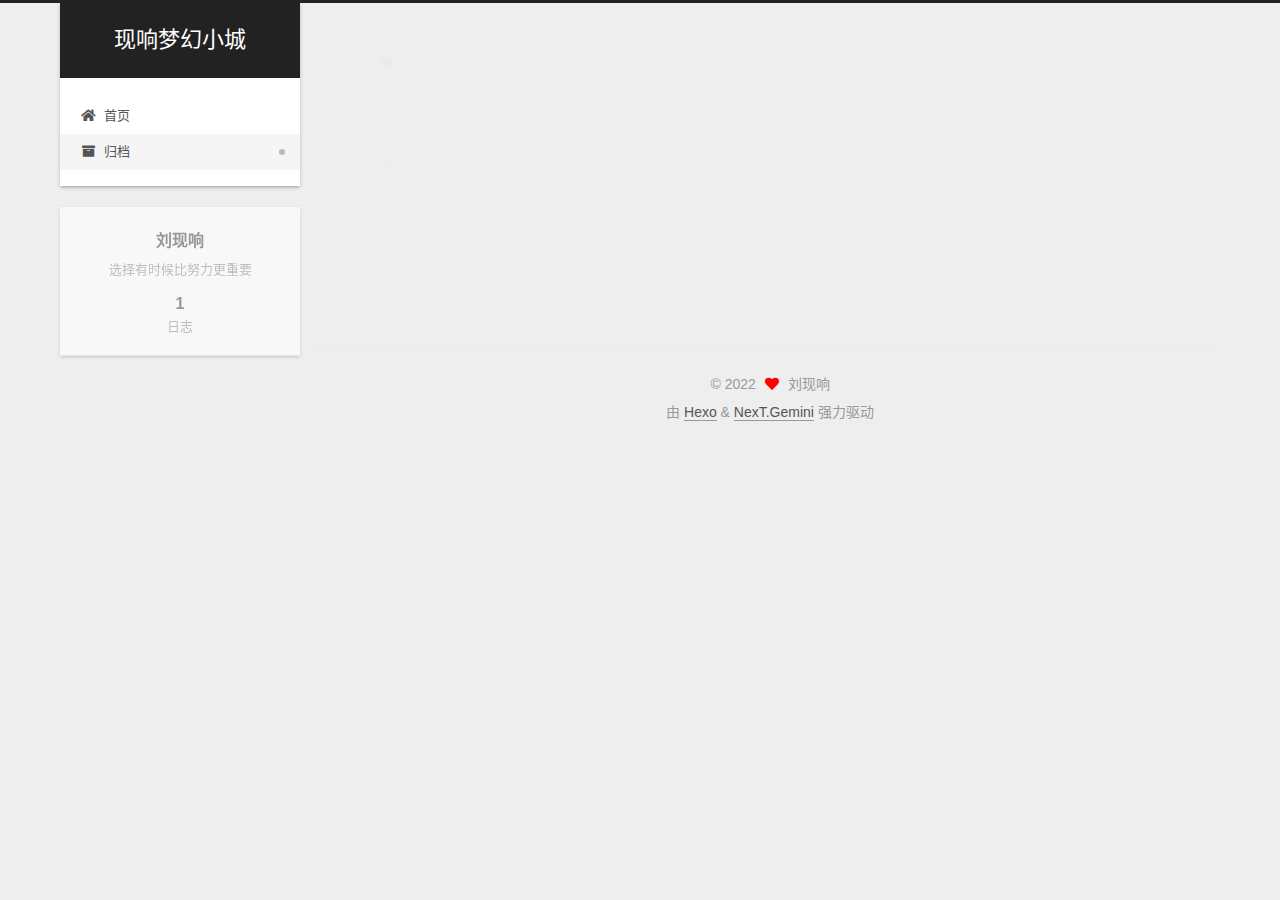
==== archives/index.html @ d7d0b1b8 "Site updated: 2022-08-20 07:17:10" ====
<!DOCTYPE html>
<html lang="zh-CN">
<head>
  <meta charset="UTF-8">
<meta name="viewport" content="width=device-width, initial-scale=1, maximum-scale=2">
<meta name="theme-color" content="#222">
<meta name="generator" content="Hexo 5.4.2">
  <link rel="apple-touch-icon" sizes="180x180" href="/images/apple-touch-icon-next.png">
  <link rel="icon" type="image/png" sizes="32x32" href="/images/favicon-32x32-next.png">
  <link rel="icon" type="image/png" sizes="16x16" href="/images/favicon-16x16-next.png">
  <link rel="mask-icon" href="/images/logo.svg" color="#222">

<link rel="stylesheet" href="/css/main.css">


<link rel="stylesheet" href="/lib/font-awesome/css/all.min.css">

<script id="hexo-configurations">
    var NexT = window.NexT || {};
    var CONFIG = {"hostname":"example.com","root":"/","scheme":"Gemini","version":"7.8.0","exturl":false,"sidebar":{"position":"left","display":"post","padding":18,"offset":12,"onmobile":false},"copycode":{"enable":false,"show_result":false,"style":null},"back2top":{"enable":true,"sidebar":false,"scrollpercent":false},"bookmark":{"enable":false,"color":"#222","save":"auto"},"fancybox":false,"mediumzoom":false,"lazyload":false,"pangu":false,"comments":{"style":"tabs","active":null,"storage":true,"lazyload":false,"nav":null},"algolia":{"hits":{"per_page":10},"labels":{"input_placeholder":"Search for Posts","hits_empty":"We didn't find any results for the search: ${query}","hits_stats":"${hits} results found in ${time} ms"}},"localsearch":{"enable":false,"trigger":"auto","top_n_per_article":1,"unescape":false,"preload":false},"motion":{"enable":true,"async":false,"transition":{"post_block":"fadeIn","post_header":"slideDownIn","post_body":"slideDownIn","coll_header":"slideLeftIn","sidebar":"slideUpIn"}}};
  </script>

  <meta name="description" content="选择有时候比努力更重要">
<meta property="og:type" content="website">
<meta property="og:title" content="现响梦幻小城">
<meta property="og:url" content="http://example.com/archives/index.html">
<meta property="og:site_name" content="现响梦幻小城">
<meta property="og:description" content="选择有时候比努力更重要">
<meta property="og:locale" content="zh_CN">
<meta property="article:author" content="刘现响">
<meta name="twitter:card" content="summary">

<link rel="canonical" href="http://example.com/archives/">


<script id="page-configurations">
  // https://hexo.io/docs/variables.html
  CONFIG.page = {
    sidebar: "",
    isHome : false,
    isPost : false,
    lang   : 'zh-CN'
  };
</script>

  <title>归档 | 现响梦幻小城</title>
  






  <noscript>
  <style>
  .use-motion .brand,
  .use-motion .menu-item,
  .sidebar-inner,
  .use-motion .post-block,
  .use-motion .pagination,
  .use-motion .comments,
  .use-motion .post-header,
  .use-motion .post-body,
  .use-motion .collection-header { opacity: initial; }

  .use-motion .site-title,
  .use-motion .site-subtitle {
    opacity: initial;
    top: initial;
  }

  .use-motion .logo-line-before i { left: initial; }
  .use-motion .logo-line-after i { right: initial; }
  </style>
</noscript>

</head>

<body itemscope itemtype="http://schema.org/WebPage">
  <div class="container use-motion">
    <div class="headband"></div>

    <header class="header" itemscope itemtype="http://schema.org/WPHeader">
      <div class="header-inner"><div class="site-brand-container">
  <div class="site-nav-toggle">
    <div class="toggle" aria-label="切换导航栏">
      <span class="toggle-line toggle-line-first"></span>
      <span class="toggle-line toggle-line-middle"></span>
      <span class="toggle-line toggle-line-last"></span>
    </div>
  </div>

  <div class="site-meta">

    <a href="/" class="brand" rel="start">
      <span class="logo-line-before"><i></i></span>
      <h1 class="site-title">现响梦幻小城</h1>
      <span class="logo-line-after"><i></i></span>
    </a>
  </div>

  <div class="site-nav-right">
    <div class="toggle popup-trigger">
    </div>
  </div>
</div>




<nav class="site-nav">
  <ul id="menu" class="main-menu menu">
        <li class="menu-item menu-item-home">

    <a href="/" rel="section"><i class="fa fa-home fa-fw"></i>首页</a>

  </li>
        <li class="menu-item menu-item-archives">

    <a href="/archives/" rel="section"><i class="fa fa-archive fa-fw"></i>归档</a>

  </li>
  </ul>
</nav>




</div>
    </header>

    
  <div class="back-to-top">
    <i class="fa fa-arrow-up"></i>
    <span>0%</span>
  </div>


    <main class="main">
      <div class="main-inner">
        <div class="content-wrap">
          

          <div class="content archive">
            

  
  
  
  <div class="post-block">
    <div class="posts-collapse">
      <div class="collection-title">
        <span class="collection-header">嗯..! 目前共计 1 篇日志。 继续努力。</span>
      </div>

      
    <div class="collection-year">
      <span class="collection-header">2022</span>
    </div>

  <article itemscope itemtype="http://schema.org/Article">
    <header class="post-header">

      <div class="post-meta">
        <time itemprop="dateCreated"
              datetime="2022-08-20T00:24:39+08:00"
              content="2022-08-20">
          08-20
        </time>
      </div>

      <div class="post-title">
          <a class="post-title-link" href="/2022/08/19/hello-world/" itemprop="url">
            <span itemprop="name">Hello World</span>
          </a>
      </div>

    </header>
  </article>


    </div>
  </div>
  
  
  

  



          </div>
          

<script>
  window.addEventListener('tabs:register', () => {
    let { activeClass } = CONFIG.comments;
    if (CONFIG.comments.storage) {
      activeClass = localStorage.getItem('comments_active') || activeClass;
    }
    if (activeClass) {
      let activeTab = document.querySelector(`a[href="#comment-${activeClass}"]`);
      if (activeTab) {
        activeTab.click();
      }
    }
  });
  if (CONFIG.comments.storage) {
    window.addEventListener('tabs:click', event => {
      if (!event.target.matches('.tabs-comment .tab-content .tab-pane')) return;
      let commentClass = event.target.classList[1];
      localStorage.setItem('comments_active', commentClass);
    });
  }
</script>

        </div>
          
  
  <div class="toggle sidebar-toggle">
    <span class="toggle-line toggle-line-first"></span>
    <span class="toggle-line toggle-line-middle"></span>
    <span class="toggle-line toggle-line-last"></span>
  </div>

  <aside class="sidebar">
    <div class="sidebar-inner">

      <ul class="sidebar-nav motion-element">
        <li class="sidebar-nav-toc">
          文章目录
        </li>
        <li class="sidebar-nav-overview">
          站点概览
        </li>
      </ul>

      <!--noindex-->
      <div class="post-toc-wrap sidebar-panel">
      </div>
      <!--/noindex-->

      <div class="site-overview-wrap sidebar-panel">
        <div class="site-author motion-element" itemprop="author" itemscope itemtype="http://schema.org/Person">
  <p class="site-author-name" itemprop="name">刘现响</p>
  <div class="site-description" itemprop="description">选择有时候比努力更重要</div>
</div>
<div class="site-state-wrap motion-element">
  <nav class="site-state">
      <div class="site-state-item site-state-posts">
          <a href="/archives/">
        
          <span class="site-state-item-count">1</span>
          <span class="site-state-item-name">日志</span>
        </a>
      </div>
  </nav>
</div>



      </div>

    </div>
  </aside>
  <div id="sidebar-dimmer"></div>


      </div>
    </main>

    <footer class="footer">
      <div class="footer-inner">
        

        

<div class="copyright">
  
  &copy; 
  <span itemprop="copyrightYear">2022</span>
  <span class="with-love">
    <i class="fa fa-heart"></i>
  </span>
  <span class="author" itemprop="copyrightHolder">刘现响</span>
</div>
  <div class="powered-by">由 <a href="https://hexo.io/" class="theme-link" rel="noopener" target="_blank">Hexo</a> & <a href="https://theme-next.org/" class="theme-link" rel="noopener" target="_blank">NexT.Gemini</a> 强力驱动
  </div>

        








      </div>
    </footer>
  </div>

  
  <script src="/lib/anime.min.js"></script>
  <script src="/lib/velocity/velocity.min.js"></script>
  <script src="/lib/velocity/velocity.ui.min.js"></script>

<script src="/js/utils.js"></script>

<script src="/js/motion.js"></script>


<script src="/js/schemes/pisces.js"></script>


<script src="/js/next-boot.js"></script>




  















  

  

</body>
</html>
---- css/main.css ----
:root {
  --body-bg-color: #eee;
  --content-bg-color: #fff;
  --card-bg-color: #f5f5f5;
  --text-color: #555;
  --blockquote-color: #666;
  --link-color: #555;
  --link-hover-color: #222;
  --brand-color: #fff;
  --brand-hover-color: #fff;
  --table-row-odd-bg-color: #f9f9f9;
  --table-row-hover-bg-color: #f5f5f5;
  --menu-item-bg-color: #f5f5f5;
  --btn-default-bg: #fff;
  --btn-default-color: #555;
  --btn-default-border-color: #555;
  --btn-default-hover-bg: #222;
  --btn-default-hover-color: #fff;
  --btn-default-hover-border-color: #222;
}
html {
  line-height: 1.15; /* 1 */
  -webkit-text-size-adjust: 100%; /* 2 */
}
body {
  margin: 0;
}
main {
  display: block;
}
h1 {
  font-size: 2em;
  margin: 0.67em 0;
}
hr {
  box-sizing: content-box; /* 1 */
  height: 0; /* 1 */
  overflow: visible; /* 2 */
}
pre {
  font-family: monospace, monospace; /* 1 */
  font-size: 1em; /* 2 */
}
a {
  background: transparent;
}
abbr[title] {
  border-bottom: none; /* 1 */
  text-decoration: underline; /* 2 */
  text-decoration: underline dotted; /* 2 */
}
b,
strong {
  font-weight: bolder;
}
code,
kbd,
samp {
  font-family: monospace, monospace; /* 1 */
  font-size: 1em; /* 2 */
}
small {
  font-size: 80%;
}
sub,
sup {
  font-size: 75%;
  line-height: 0;
  position: relative;
  vertical-align: baseline;
}
sub {
  bottom: -0.25em;
}
sup {
  top: -0.5em;
}
img {
  border-style: none;
}
button,
input,
optgroup,
select,
textarea {
  font-family: inherit; /* 1 */
  font-size: 100%; /* 1 */
  line-height: 1.15; /* 1 */
  margin: 0; /* 2 */
}
button,
input {
/* 1 */
  overflow: visible;
}
button,
select {
/* 1 */
  text-transform: none;
}
button,
[type='button'],
[type='reset'],
[type='submit'] {
  -webkit-appearance: button;
}
button::-moz-focus-inner,
[type='button']::-moz-focus-inner,
[type='reset']::-moz-focus-inner,
[type='submit']::-moz-focus-inner {
  border-style: none;
  padding: 0;
}
button:-moz-focusring,
[type='button']:-moz-focusring,
[type='reset']:-moz-focusring,
[type='submit']:-moz-focusring {
  outline: 1px dotted ButtonText;
}
fieldset {
  padding: 0.35em 0.75em 0.625em;
}
legend {
  box-sizing: border-box; /* 1 */
  color: inherit; /* 2 */
  display: table; /* 1 */
  max-width: 100%; /* 1 */
  padding: 0; /* 3 */
  white-space: normal; /* 1 */
}
progress {
  vertical-align: baseline;
}
textarea {
  overflow: auto;
}
[type='checkbox'],
[type='radio'] {
  box-sizing: border-box; /* 1 */
  padding: 0; /* 2 */
}
[type='number']::-webkit-inner-spin-button,
[type='number']::-webkit-outer-spin-button {
  height: auto;
}
[type='search'] {
  outline-offset: -2px; /* 2 */
  -webkit-appearance: textfield; /* 1 */
}
[type='search']::-webkit-search-decoration {
  -webkit-appearance: none;
}
::-webkit-file-upload-button {
  font: inherit; /* 2 */
  -webkit-appearance: button; /* 1 */
}
details {
  display: block;
}
summary {
  display: list-item;
}
template {
  display: none;
}
[hidden] {
  display: none;
}
::selection {
  background: #262a30;
  color: #eee;
}
html,
body {
  height: 100%;
}
body {
  background: var(--body-bg-color);
  color: var(--text-color);
  font-family: 'Lato', "PingFang SC", "Microsoft YaHei", sans-serif;
  font-size: 1em;
  line-height: 2;
}
@media (max-width: 991px) {
  body {
    padding-left: 0 !important;
    padding-right: 0 !important;
  }
}
h1,
h2,
h3,
h4,
h5,
h6 {
  font-family: 'Lato', "PingFang SC", "Microsoft YaHei", sans-serif;
  font-weight: bold;
  line-height: 1.5;
  margin: 20px 0 15px;
}
h1 {
  font-size: 1.5em;
}
h2 {
  font-size: 1.375em;
}
h3 {
  font-size: 1.25em;
}
h4 {
  font-size: 1.125em;
}
h5 {
  font-size: 1em;
}
h6 {
  font-size: 0.875em;
}
p {
  margin: 0 0 20px 0;
}
a,
span.exturl {
  border-bottom: 1px solid #999;
  color: var(--link-color);
  outline: 0;
  text-decoration: none;
  overflow-wrap: break-word;
  word-wrap: break-word;
  cursor: pointer;
}
a:hover,
span.exturl:hover {
  border-bottom-color: var(--link-hover-color);
  color: var(--link-hover-color);
}
iframe,
img,
video {
  display: block;
  margin-left: auto;
  margin-right: auto;
  max-width: 100%;
}
hr {
  background-image: repeating-linear-gradient(-45deg, #ddd, #ddd 4px, transparent 4px, transparent 8px);
  border: 0;
  height: 3px;
  margin: 40px 0;
}
blockquote {
  border-left: 4px solid #ddd;
  color: var(--blockquote-color);
  margin: 0;
  padding: 0 15px;
}
blockquote cite::before {
  content: '-';
  padding: 0 5px;
}
dt {
  font-weight: bold;
}
dd {
  margin: 0;
  padding: 0;
}
kbd {
  background-color: #f5f5f5;
  background-image: linear-gradient(#eee, #fff, #eee);
  border: 1px solid #ccc;
  border-radius: 0.2em;
  box-shadow: 0.1em 0.1em 0.2em rgba(0,0,0,0.1);
  color: #555;
  font-family: inherit;
  padding: 0.1em 0.3em;
  white-space: nowrap;
}
.table-container {
  overflow: auto;
}
table {
  border-collapse: collapse;
  border-spacing: 0;
  font-size: 0.875em;
  margin: 0 0 20px 0;
  width: 100%;
}
tbody tr:nth-of-type(odd) {
  background: var(--table-row-odd-bg-color);
}
tbody tr:hover {
  background: var(--table-row-hover-bg-color);
}
caption,
th,
td {
  font-weight: normal;
  padding: 8px;
  vertical-align: middle;
}
th,
td {
  border: 1px solid #ddd;
  border-bottom: 3px solid #ddd;
}
th {
  font-weight: 700;
  padding-bottom: 10px;
}
td {
  border-bottom-width: 1px;
}
.btn {
  background: var(--btn-default-bg);
  border: 2px solid var(--btn-default-border-color);
  border-radius: 2px;
  color: var(--btn-default-color);
  display: inline-block;
  font-size: 0.875em;
  line-height: 2;
  padding: 0 20px;
  text-decoration: none;
  transition-property: background-color;
  transition-delay: 0s;
  transition-duration: 0.2s;
  transition-timing-function: ease-in-out;
}
.btn:hover {
  background: var(--btn-default-hover-bg);
  border-color: var(--btn-default-hover-border-color);
  color: var(--btn-default-hover-color);
}
.btn + .btn {
  margin: 0 0 8px 8px;
}
.btn .fa-fw {
  text-align: left;
  width: 1.285714285714286em;
}
.toggle {
  line-height: 0;
}
.toggle .toggle-line {
  background: #fff;
  display: inline-block;
  height: 2px;
  left: 0;
  position: relative;
  top: 0;
  transition: all 0.4s;
  vertical-align: top;
  width: 100%;
}
.toggle .toggle-line:not(:first-child) {
  margin-top: 3px;
}
.toggle.toggle-arrow .toggle-line-first {
  left: 50%;
  top: 2px;
  transform: rotate(45deg);
  width: 50%;
}
.toggle.toggle-arrow .toggle-line-middle {
  left: 2px;
  width: 90%;
}
.toggle.toggle-arrow .toggle-line-last {
  left: 50%;
  top: -2px;
  transform: rotate(-45deg);
  width: 50%;
}
.toggle.toggle-close .toggle-line-first {
  transform: rotate(-45deg);
  top: 5px;
}
.toggle.toggle-close .toggle-line-middle {
  opacity: 0;
}
.toggle.toggle-close .toggle-line-last {
  transform: rotate(45deg);
  top: -5px;
}
.highlight,
pre {
  background: #f7f7f7;
  color: #4d4d4c;
  line-height: 1.6;
  margin: 0 auto 20px;
}
pre,
code {
  font-family: consolas, Menlo, monospace, "PingFang SC", "Microsoft YaHei";
}
code {
  background: #eee;
  border-radius: 3px;
  color: #555;
  padding: 2px 4px;
  overflow-wrap: break-word;
  word-wrap: break-word;
}
.highlight *::selection {
  background: #d6d6d6;
}
.highlight pre {
  border: 0;
  margin: 0;
  padding: 10px 0;
}
.highlight table {
  border: 0;
  margin: 0;
  width: auto;
}
.highlight td {
  border: 0;
  padding: 0;
}
.highlight figcaption {
  background: #eff2f3;
  color: #4d4d4c;
  display: flex;
  font-size: 0.875em;
  justify-content: space-between;
  line-height: 1.2;
  padding: 0.5em;
}
.highlight figcaption a {
  color: #4d4d4c;
}
.highlight figcaption a:hover {
  border-bottom-color: #4d4d4c;
}
.highlight .gutter {
  -moz-user-select: none;
  -ms-user-select: none;
  -webkit-user-select: none;
  user-select: none;
}
.highlight .gutter pre {
  background: #eff2f3;
  color: #869194;
  padding-left: 10px;
  padding-right: 10px;
  text-align: right;
}
.highlight .code pre {
  background: #f7f7f7;
  padding-left: 10px;
  width: 100%;
}
.gist table {
  width: auto;
}
.gist table td {
  border: 0;
}
pre {
  overflow: auto;
  padding: 10px;
}
pre code {
  background: none;
  color: #4d4d4c;
  font-size: 0.875em;
  padding: 0;
  text-shadow: none;
}
pre .deletion {
  background: #fdd;
}
pre .addition {
  background: #dfd;
}
pre .meta {
  color: #eab700;
  -moz-user-select: none;
  -ms-user-select: none;
  -webkit-user-select: none;
  user-select: none;
}
pre .comment {
  color: #8e908c;
}
pre .variable,
pre .attribute,
pre .tag,
pre .name,
pre .regexp,
pre .ruby .constant,
pre .xml .tag .title,
pre .xml .pi,
pre .xml .doctype,
pre .html .doctype,
pre .css .id,
pre .css .class,
pre .css .pseudo {
  color: #c82829;
}
pre .number,
pre .preprocessor,
pre .built_in,
pre .builtin-name,
pre .literal,
pre .params,
pre .constant,
pre .command {
  color: #f5871f;
}
pre .ruby .class .title,
pre .css .rules .attribute,
pre .string,
pre .symbol,
pre .value,
pre .inheritance,
pre .header,
pre .ruby .symbol,
pre .xml .cdata,
pre .special,
pre .formula {
  color: #718c00;
}
pre .title,
pre .css .hexcolor {
  color: #3e999f;
}
pre .function,
pre .python .decorator,
pre .python .title,
pre .ruby .function .title,
pre .ruby .title .keyword,
pre .perl .sub,
pre .javascript .title,
pre .coffeescript .title {
  color: #4271ae;
}
pre .keyword,
pre .javascript .function {
  color: #8959a8;
}
.blockquote-center {
  border-left: none;
  margin: 40px 0;
  padding: 0;
  position: relative;
  text-align: center;
}
.blockquote-center .fa {
  display: block;
  opacity: 0.6;
  position: absolute;
  width: 100%;
}
.blockquote-center .fa-quote-left {
  border-top: 1px solid #ccc;
  text-align: left;
  top: -20px;
}
.blockquote-center .fa-quote-right {
  border-bottom: 1px solid #ccc;
  text-align: right;
  bottom: -20px;
}
.blockquote-center p,
.blockquote-center div {
  text-align: center;
}
.post-body .group-picture img {
  margin: 0 auto;
  padding: 0 3px;
}
.group-picture-row {
  margin-bottom: 6px;
  overflow: hidden;
}
.group-picture-column {
  float: left;
  margin-bottom: 10px;
}
.post-body .label {
  color: #555;
  display: inline;
  padding: 0 2px;
}
.post-body .label.default {
  background: #f0f0f0;
}
.post-body .label.primary {
  background: #efe6f7;
}
.post-body .label.info {
  background: #e5f2f8;
}
.post-body .label.success {
  background: #e7f4e9;
}
.post-body .label.warning {
  background: #fcf6e1;
}
.post-body .label.danger {
  background: #fae8eb;
}
.post-body .tabs {
  margin-bottom: 20px;
}
.post-body .tabs,
.tabs-comment {
  display: block;
  padding-top: 10px;
  position: relative;
}
.post-body .tabs ul.nav-tabs,
.tabs-comment ul.nav-tabs {
  display: flex;
  flex-wrap: wrap;
  margin: 0;
  margin-bottom: -1px;
  padding: 0;
}
@media (max-width: 413px) {
  .post-body .tabs ul.nav-tabs,
  .tabs-comment ul.nav-tabs {
    display: block;
    margin-bottom: 5px;
  }
}
.post-body .tabs ul.nav-tabs li.tab,
.tabs-comment ul.nav-tabs li.tab {
  border-bottom: 1px solid #ddd;
  border-left: 1px solid transparent;
  border-right: 1px solid transparent;
  border-top: 3px solid transparent;
  flex-grow: 1;
  list-style-type: none;
  border-radius: 0 0 0 0;
}
@media (max-width: 413px) {
  .post-body .tabs ul.nav-tabs li.tab,
  .tabs-comment ul.nav-tabs li.tab {
    border-bottom: 1px solid transparent;
    border-left: 3px solid transparent;
    border-right: 1px solid transparent;
    border-top: 1px solid transparent;
  }
}
@media (max-width: 413px) {
  .post-body .tabs ul.nav-tabs li.tab,
  .tabs-comment ul.nav-tabs li.tab {
    border-radius: 0;
  }
}
.post-body .tabs ul.nav-tabs li.tab a,
.tabs-comment ul.nav-tabs li.tab a {
  border-bottom: initial;
  display: block;
  line-height: 1.8;
  outline: 0;
  padding: 0.25em 0.75em;
  text-align: center;
  transition-delay: 0s;
  transition-duration: 0.2s;
  transition-timing-function: ease-out;
}
.post-body .tabs ul.nav-tabs li.tab a i,
.tabs-comment ul.nav-tabs li.tab a i {
  width: 1.285714285714286em;
}
.post-body .tabs ul.nav-tabs li.tab.active,
.tabs-comment ul.nav-tabs li.tab.active {
  border-bottom: 1px solid transparent;
  border-left: 1px solid #ddd;
  border-right: 1px solid #ddd;
  border-top: 3px solid #fc6423;
}
@media (max-width: 413px) {
  .post-body .tabs ul.nav-tabs li.tab.active,
  .tabs-comment ul.nav-tabs li.tab.active {
    border-bottom: 1px solid #ddd;
    border-left: 3px solid #fc6423;
    border-right: 1px solid #ddd;
    border-top: 1px solid #ddd;
  }
}
.post-body .tabs ul.nav-tabs li.tab.active a,
.tabs-comment ul.nav-tabs li.tab.active a {
  color: var(--link-color);
  cursor: default;
}
.post-body .tabs .tab-content .tab-pane,
.tabs-comment .tab-content .tab-pane {
  border: 1px solid #ddd;
  border-top: 0;
  padding: 20px 20px 0 20px;
  border-radius: 0;
}
.post-body .tabs .tab-content .tab-pane:not(.active),
.tabs-comment .tab-content .tab-pane:not(.active) {
  display: none;
}
.post-body .tabs .tab-content .tab-pane.active,
.tabs-comment .tab-content .tab-pane.active {
  display: block;
}
.post-body .tabs .tab-content .tab-pane.active:nth-of-type(1),
.tabs-comment .tab-content .tab-pane.active:nth-of-type(1) {
  border-radius: 0 0 0 0;
}
@media (max-width: 413px) {
  .post-body .tabs .tab-content .tab-pane.active:nth-of-type(1),
  .tabs-comment .tab-content .tab-pane.active:nth-of-type(1) {
    border-radius: 0;
  }
}
.post-body .note {
  border-radius: 3px;
  margin-bottom: 20px;
  padding: 1em;
  position: relative;
  border: 1px solid #eee;
  border-left-width: 5px;
}
.post-body .note h2,
.post-body .note h3,
.post-body .note h4,
.post-body .note h5,
.post-body .note h6 {
  margin-top: 0;
  border-bottom: initial;
  margin-bottom: 0;
  padding-top: 0;
}
.post-body .note p:first-child,
.post-body .note ul:first-child,
.post-body .note ol:first-child,
.post-body .note table:first-child,
.post-body .note pre:first-child,
.post-body .note blockquote:first-child,
.post-body .note img:first-child {
  margin-top: 0;
}
.post-body .note p:last-child,
.post-body .note ul:last-child,
.post-body .note ol:last-child,
.post-body .note table:last-child,
.post-body .note pre:last-child,
.post-body .note blockquote:last-child,
.post-body .note img:last-child {
  margin-bottom: 0;
}
.post-body .note.default {
  border-left-color: #777;
}
.post-body .note.default h2,
.post-body .note.default h3,
.post-body .note.default h4,
.post-body .note.default h5,
.post-body .note.default h6 {
  color: #777;
}
.post-body .note.primary {
  border-left-color: #6f42c1;
}
.post-body .note.primary h2,
.post-body .note.primary h3,
.post-body .note.primary h4,
.post-body .note.primary h5,
.post-body .note.primary h6 {
  color: #6f42c1;
}
.post-body .note.info {
  border-left-color: #428bca;
}
.post-body .note.info h2,
.post-body .note.info h3,
.post-body .note.info h4,
.post-body .note.info h5,
.post-body .note.info h6 {
  color: #428bca;
}
.post-body .note.success {
  border-left-color: #5cb85c;
}
.post-body .note.success h2,
.post-body .note.success h3,
.post-body .note.success h4,
.post-body .note.success h5,
.post-body .note.success h6 {
  color: #5cb85c;
}
.post-body .note.warning {
  border-left-color: #f0ad4e;
}
.post-body .note.warning h2,
.post-body .note.warning h3,
.post-body .note.warning h4,
.post-body .note.warning h5,
.post-body .note.warning h6 {
  color: #f0ad4e;
}
.post-body .note.danger {
  border-left-color: #d9534f;
}
.post-body .note.danger h2,
.post-body .note.danger h3,
.post-body .note.danger h4,
.post-body .note.danger h5,
.post-body .note.danger h6 {
  color: #d9534f;
}
.pagination .prev,
.pagination .next,
.pagination .page-number,
.pagination .space {
  display: inline-block;
  margin: 0 10px;
  padding: 0 11px;
  position: relative;
  top: -1px;
}
@media (max-width: 767px) {
  .pagination .prev,
  .pagination .next,
  .pagination .page-number,
  .pagination .space {
    margin: 0 5px;
  }
}
.pagination {
  border-top: 1px solid #eee;
  margin: 120px 0 0;
  text-align: center;
}
.pagination .prev,
.pagination .next,
.pagination .page-number {
  border-bottom: 0;
  border-top: 1px solid #eee;
  transition-property: border-color;
  transition-delay: 0s;
  transition-duration: 0.2s;
  transition-timing-function: ease-in-out;
}
.pagination .prev:hover,
.pagination .next:hover,
.pagination .page-number:hover {
  border-top-color: #222;
}
.pagination .space {
  margin: 0;
  padding: 0;
}
.pagination .prev {
  margin-left: 0;
}
.pagination .next {
  margin-right: 0;
}
.pagination .page-number.current {
  background: #ccc;
  border-top-color: #ccc;
  color: #fff;
}
@media (max-width: 767px) {
  .pagination {
    border-top: none;
  }
  .pagination .prev,
  .pagination .next,
  .pagination .page-number {
    border-bottom: 1px solid #eee;
    border-top: 0;
    margin-bottom: 10px;
    padding: 0 10px;
  }
  .pagination .prev:hover,
  .pagination .next:hover,
  .pagination .page-number:hover {
    border-bottom-color: #222;
  }
}
.comments {
  margin-top: 60px;
  overflow: hidden;
}
.comment-button-group {
  display: flex;
  flex-wrap: wrap-reverse;
  justify-content: center;
  margin: 1em 0;
}
.comment-button-group .comment-button {
  margin: 0.1em 0.2em;
}
.comment-button-group .comment-button.active {
  background: var(--btn-default-hover-bg);
  border-color: var(--btn-default-hover-border-color);
  color: var(--btn-default-hover-color);
}
.comment-position {
  display: none;
}
.comment-position.active {
  display: block;
}
.tabs-comment {
  background: var(--content-bg-color);
  margin-top: 4em;
  padding-top: 0;
}
.tabs-comment .comments {
  border: 0;
  box-shadow: none;
  margin-top: 0;
  padding-top: 0;
}
.container {
  min-height: 100%;
  position: relative;
}
.main-inner {
  margin: 0 auto;
  width: calc(100% - 20px);
}
@media (min-width: 1200px) {
  .main-inner {
    width: 1160px;
  }
}
@media (min-width: 1600px) {
  .main-inner {
    width: 73%;
  }
}
@media (max-width: 767px) {
  .content-wrap {
    padding: 0 20px;
  }
}
.header {
  background: transparent;
}
.header-inner {
  margin: 0 auto;
  width: calc(100% - 20px);
}
@media (min-width: 1200px) {
  .header-inner {
    width: 1160px;
  }
}
@media (min-width: 1600px) {
  .header-inner {
    width: 73%;
  }
}
.site-brand-container {
  display: flex;
  flex-shrink: 0;
  padding: 0 10px;
}
.headband {
  background: #222;
  height: 3px;
}
.site-meta {
  flex-grow: 1;
  text-align: center;
}
@media (max-width: 767px) {
  .site-meta {
    text-align: center;
  }
}
.brand {
  border-bottom: none;
  color: var(--brand-color);
  display: inline-block;
  line-height: 1.375em;
  padding: 0 40px;
  position: relative;
}
.brand:hover {
  color: var(--brand-hover-color);
}
.site-title {
  font-family: 'Lato', "PingFang SC", "Microsoft YaHei", sans-serif;
  font-size: 1.375em;
  font-weight: normal;
  margin: 0;
}
.site-subtitle {
  color: #ddd;
  font-size: 0.8125em;
  margin: 10px 0;
}
.use-motion .brand {
  opacity: 0;
}
.use-motion .site-title,
.use-motion .site-subtitle,
.use-motion .custom-logo-image {
  opacity: 0;
  position: relative;
  top: -10px;
}
.site-nav-toggle,
.site-nav-right {
  display: none;
}
@media (max-width: 767px) {
  .site-nav-toggle,
  .site-nav-right {
    display: flex;
    flex-direction: column;
    justify-content: center;
  }
}
.site-nav-toggle .toggle,
.site-nav-right .toggle {
  color: var(--text-color);
  padding: 10px;
  width: 22px;
}
.site-nav-toggle .toggle .toggle-line,
.site-nav-right .toggle .toggle-line {
  background: var(--text-color);
  border-radius: 1px;
}
.site-nav {
  display: block;
}
@media (max-width: 767px) {
  .site-nav {
    clear: both;
    display: none;
  }
}
.site-nav.site-nav-on {
  display: block;
}
.menu {
  margin-top: 20px;
  padding-left: 0;
  text-align: center;
}
.menu-item {
  display: inline-block;
  list-style: none;
  margin: 0 10px;
}
@media (max-width: 767px) {
  .menu-item {
    display: block;
    margin-top: 10px;
  }
  .menu-item.menu-item-search {
    display: none;
  }
}
.menu-item a,
.menu-item span.exturl {
  border-bottom: 0;
  display: block;
  font-size: 0.8125em;
  transition-property: border-color;
  transition-delay: 0s;
  transition-duration: 0.2s;
  transition-timing-function: ease-in-out;
}
@media (hover: none) {
  .menu-item a:hover,
  .menu-item span.exturl:hover {
    border-bottom-color: transparent !important;
  }
}
.menu-item .fa,
.menu-item .fab,
.menu-item .far,
.menu-item .fas {
  margin-right: 8px;
}
.menu-item .badge {
  display: inline-block;
  font-weight: bold;
  line-height: 1;
  margin-left: 0.35em;
  margin-top: 0.35em;
  text-align: center;
  white-space: nowrap;
}
@media (max-width: 767px) {
  .menu-item .badge {
    float: right;
    margin-left: 0;
  }
}
.menu-item-active a,
.menu .menu-item a:hover,
.menu .menu-item span.exturl:hover {
  background: var(--menu-item-bg-color);
}
.use-motion .menu-item {
  opacity: 0;
}
.sidebar {
  background: #222;
  bottom: 0;
  box-shadow: inset 0 2px 6px #000;
  position: fixed;
  top: 0;
}
@media (max-width: 991px) {
  .sidebar {
    display: none;
  }
}
.sidebar-inner {
  color: #999;
  padding: 18px 10px;
  text-align: center;
}
.cc-license {
  margin-top: 10px;
  text-align: center;
}
.cc-license .cc-opacity {
  border-bottom: none;
  opacity: 0.7;
}
.cc-license .cc-opacity:hover {
  opacity: 0.9;
}
.cc-license img {
  display: inline-block;
}
.site-author-image {
  border: 1px solid #eee;
  display: block;
  margin: 0 auto;
  max-width: 120px;
  padding: 2px;
}
.site-author-name {
  color: var(--text-color);
  font-weight: 600;
  margin: 0;
  text-align: center;
}
.site-description {
  color: #999;
  font-size: 0.8125em;
  margin-top: 0;
  text-align: center;
}
.links-of-author {
  margin-top: 15px;
}
.links-of-author a,
.links-of-author span.exturl {
  border-bottom-color: #555;
  display: inline-block;
  font-size: 0.8125em;
  margin-bottom: 10px;
  margin-right: 10px;
  vertical-align: middle;
}
.links-of-author a::before,
.links-of-author span.exturl::before {
  background: #08ffff;
  border-radius: 50%;
  content: ' ';
  display: inline-block;
  height: 4px;
  margin-right: 3px;
  vertical-align: middle;
  width: 4px;
}
.sidebar-button {
  margin-top: 15px;
}
.sidebar-button a {
  border: 1px solid #fc6423;
  border-radius: 4px;
  color: #fc6423;
  display: inline-block;
  padding: 0 15px;
}
.sidebar-button a .fa,
.sidebar-button a .fab,
.sidebar-button a .far,
.sidebar-button a .fas {
  margin-right: 5px;
}
.sidebar-button a:hover {
  background: #fc6423;
  border: 1px solid #fc6423;
  color: #fff;
}
.sidebar-button a:hover .fa,
.sidebar-button a:hover .fab,
.sidebar-button a:hover .far,
.sidebar-button a:hover .fas {
  color: #fff;
}
.links-of-blogroll {
  font-size: 0.8125em;
  margin-top: 10px;
}
.links-of-blogroll-title {
  font-size: 0.875em;
  font-weight: 600;
  margin-top: 0;
}
.links-of-blogroll-list {
  list-style: none;
  margin: 0;
  padding: 0;
}
#sidebar-dimmer {
  display: none;
}
@media (max-width: 767px) {
  #sidebar-dimmer {
    background: #000;
    display: block;
    height: 100%;
    left: 100%;
    opacity: 0;
    position: fixed;
    top: 0;
    width: 100%;
    z-index: 1100;
  }
  .sidebar-active + #sidebar-dimmer {
    opacity: 0.7;
    transform: translateX(-100%);
    transition: opacity 0.5s;
  }
}
.sidebar-nav {
  margin: 0;
  padding-bottom: 20px;
  padding-left: 0;
}
.sidebar-nav li {
  border-bottom: 1px solid transparent;
  color: var(--text-color);
  cursor: pointer;
  display: inline-block;
  font-size: 0.875em;
}
.sidebar-nav li.sidebar-nav-overview {
  margin-left: 10px;
}
.sidebar-nav li:hover {
  color: #fc6423;
}
.sidebar-nav .sidebar-nav-active {
  border-bottom-color: #fc6423;
  color: #fc6423;
}
.sidebar-nav .sidebar-nav-active:hover {
  color: #fc6423;
}
.sidebar-panel {
  display: none;
  overflow-x: hidden;
  overflow-y: auto;
}
.sidebar-panel-active {
  display: block;
}
.sidebar-toggle {
  background: #222;
  bottom: 45px;
  cursor: pointer;
  height: 14px;
  left: 30px;
  padding: 5px;
  position: fixed;
  width: 14px;
  z-index: 1300;
}
@media (max-width: 991px) {
  .sidebar-toggle {
    left: 20px;
    opacity: 0.8;
    display: none;
  }
}
.sidebar-toggle:hover .toggle-line {
  background: #fc6423;
}
.post-toc {
  font-size: 0.875em;
}
.post-toc ol {
  list-style: none;
  margin: 0;
  padding: 0 2px 5px 10px;
  text-align: left;
}
.post-toc ol > ol {
  padding-left: 0;
}
.post-toc ol a {
  transition-property: all;
  transition-delay: 0s;
  transition-duration: 0.2s;
  transition-timing-function: ease-in-out;
}
.post-toc .nav-item {
  line-height: 1.8;
  overflow: hidden;
  text-overflow: ellipsis;
  white-space: nowrap;
}
.post-toc .nav .nav-child {
  display: none;
}
.post-toc .nav .active > .nav-child {
  display: block;
}
.post-toc .nav .active-current > .nav-child {
  display: block;
}
.post-toc .nav .active-current > .nav-child > .nav-item {
  display: block;
}
.post-toc .nav .active > a {
  border-bottom-color: #fc6423;
  color: #fc6423;
}
.post-toc .nav .active-current > a {
  color: #fc6423;
}
.post-toc .nav .active-current > a:hover {
  color: #fc6423;
}
.site-state {
  display: flex;
  justify-content: center;
  line-height: 1.4;
  margin-top: 10px;
  overflow: hidden;
  text-align: center;
  white-space: nowrap;
}
.site-state-item {
  padding: 0 15px;
}
.site-state-item:not(:first-child) {
  border-left: 1px solid #eee;
}
.site-state-item a {
  border-bottom: none;
}
.site-state-item-count {
  display: block;
  font-size: 1em;
  font-weight: 600;
  text-align: center;
}
.site-state-item-name {
  color: #999;
  font-size: 0.8125em;
}
.footer {
  color: #999;
  font-size: 0.875em;
  padding: 20px 0;
}
.footer.footer-fixed {
  bottom: 0;
  left: 0;
  position: absolute;
  right: 0;
}
.footer-inner {
  box-sizing: border-box;
  margin: 0 auto;
  text-align: center;
  width: calc(100% - 20px);
}
@media (min-width: 1200px) {
  .footer-inner {
    width: 1160px;
  }
}
@media (min-width: 1600px) {
  .footer-inner {
    width: 73%;
  }
}
.languages {
  display: inline-block;
  font-size: 1.125em;
  position: relative;
}
.languages .lang-select-label span {
  margin: 0 0.5em;
}
.languages .lang-select {
  height: 100%;
  left: 0;
  opacity: 0;
  position: absolute;
  top: 0;
  width: 100%;
}
.with-love {
  color: #ff0000;
  display: inline-block;
  margin: 0 5px;
}
.powered-by,
.theme-info {
  display: inline-block;
}
@-moz-keyframes iconAnimate {
  0%, 100% {
    transform: scale(1);
  }
  10%, 30% {
    transform: scale(0.9);
  }
  20%, 40%, 60%, 80% {
    transform: scale(1.1);
  }
  50%, 70% {
    transform: scale(1.1);
  }
}
@-webkit-keyframes iconAnimate {
  0%, 100% {
    transform: scale(1);
  }
  10%, 30% {
    transform: scale(0.9);
  }
  20%, 40%, 60%, 80% {
    transform: scale(1.1);
  }
  50%, 70% {
    transform: scale(1.1);
  }
}
@-o-keyframes iconAnimate {
  0%, 100% {
    transform: scale(1);
  }
  10%, 30% {
    transform: scale(0.9);
  }
  20%, 40%, 60%, 80% {
    transform: scale(1.1);
  }
  50%, 70% {
    transform: scale(1.1);
  }
}
@keyframes iconAnimate {
  0%, 100% {
    transform: scale(1);
  }
  10%, 30% {
    transform: scale(0.9);
  }
  20%, 40%, 60%, 80% {
    transform: scale(1.1);
  }
  50%, 70% {
    transform: scale(1.1);
  }
}
.back-to-top {
  font-size: 12px;
  text-align: center;
  transition-delay: 0s;
  transition-duration: 0.2s;
  transition-timing-function: ease-in-out;
}
.back-to-top {
  background: #222;
  bottom: -100px;
  box-sizing: border-box;
  color: #fff;
  cursor: pointer;
  left: 30px;
  opacity: 0.6;
  padding: 0 6px;
  position: fixed;
  transition-property: bottom;
  z-index: 1300;
  width: 24px;
}
.back-to-top span {
  display: none;
}
.back-to-top:hover {
  color: #fc6423;
}
.back-to-top.back-to-top-on {
  bottom: 30px;
}
@media (max-width: 991px) {
  .back-to-top {
    left: 20px;
    opacity: 0.8;
  }
}
.post-body {
  font-family: 'Lato', "PingFang SC", "Microsoft YaHei", sans-serif;
  overflow-wrap: break-word;
  word-wrap: break-word;
}
@media (min-width: 1200px) {
  .post-body {
    font-size: 1.125em;
  }
}
.post-body .exturl .fa {
  font-size: 0.875em;
  margin-left: 4px;
}
.post-body .image-caption,
.post-body .figure .caption {
  color: #999;
  font-size: 0.875em;
  font-weight: bold;
  line-height: 1;
  margin: -20px auto 15px;
  text-align: center;
}
.post-sticky-flag {
  display: inline-block;
  transform: rotate(30deg);
}
.post-button {
  margin-top: 40px;
  text-align: center;
}
.use-motion .post-block,
.use-motion .pagination,
.use-motion .comments {
  opacity: 0;
}
.use-motion .post-header {
  opacity: 0;
}
.use-motion .post-body {
  opacity: 0;
}
.use-motion .collection-header {
  opacity: 0;
}
.posts-collapse {
  margin-left: 35px;
  position: relative;
}
@media (max-width: 767px) {
  .posts-collapse {
    margin-left: 0px;
    margin-right: 0px;
  }
}
.posts-collapse .collection-title {
  font-size: 1.125em;
  position: relative;
}
.posts-collapse .collection-title::before {
  background: #999;
  border: 1px solid #fff;
  border-radius: 50%;
  content: ' ';
  height: 10px;
  left: 0;
  margin-left: -6px;
  margin-top: -4px;
  position: absolute;
  top: 50%;
  width: 10px;
}
.posts-collapse .collection-year {
  font-size: 1.5em;
  font-weight: bold;
  margin: 60px 0;
  position: relative;
}
.posts-collapse .collection-year::before {
  background: #bbb;
  border-radius: 50%;
  content: ' ';
  height: 8px;
  left: 0;
  margin-left: -4px;
  margin-top: -4px;
  position: absolute;
  top: 50%;
  width: 8px;
}
.posts-collapse .collection-header {
  display: block;
  margin: 0 0 0 20px;
}
.posts-collapse .collection-header small {
  color: #bbb;
  margin-left: 5px;
}
.posts-collapse .post-header {
  border-bottom: 1px dashed #ccc;
  margin: 30px 0;
  padding-left: 15px;
  position: relative;
  transition-property: border;
  transition-delay: 0s;
  transition-duration: 0.2s;
  transition-timing-function: ease-in-out;
}
.posts-collapse .post-header::before {
  background: #bbb;
  border: 1px solid #fff;
  border-radius: 50%;
  content: ' ';
  height: 6px;
  left: 0;
  margin-left: -4px;
  position: absolute;
  top: 0.75em;
  transition-property: background;
  width: 6px;
  transition-delay: 0s;
  transition-duration: 0.2s;
  transition-timing-function: ease-in-out;
}
.posts-collapse .post-header:hover {
  border-bottom-color: #666;
}
.posts-collapse .post-header:hover::before {
  background: #222;
}
.posts-collapse .post-meta {
  display: inline;
  font-size: 0.75em;
  margin-right: 10px;
}
.posts-collapse .post-title {
  display: inline;
}
.posts-collapse .post-title a,
.posts-collapse .post-title span.exturl {
  border-bottom: none;
  color: var(--link-color);
}
.posts-collapse .post-title .fa-external-link-alt {
  font-size: 0.875em;
  margin-left: 5px;
}
.posts-collapse::before {
  background: #f5f5f5;
  content: ' ';
  height: 100%;
  left: 0;
  margin-left: -2px;
  position: absolute;
  top: 1.25em;
  width: 4px;
}
.post-eof {
  background: #ccc;
  height: 1px;
  margin: 80px auto 60px;
  text-align: center;
  width: 8%;
}
.post-block:last-of-type .post-eof {
  display: none;
}
.content {
  padding-top: 40px;
}
@media (min-width: 992px) {
  .post-body {
    text-align: justify;
  }
}
@media (max-width: 991px) {
  .post-body {
    text-align: justify;
  }
}
.post-body h1,
.post-body h2,
.post-body h3,
.post-body h4,
.post-body h5,
.post-body h6 {
  padding-top: 10px;
}
.post-body h1 .header-anchor,
.post-body h2 .header-anchor,
.post-body h3 .header-anchor,
.post-body h4 .header-anchor,
.post-body h5 .header-anchor,
.post-body h6 .header-anchor {
  border-bottom-style: none;
  color: #ccc;
  float: right;
  margin-left: 10px;
  visibility: hidden;
}
.post-body h1 .header-anchor:hover,
.post-body h2 .header-anchor:hover,
.post-body h3 .header-anchor:hover,
.post-body h4 .header-anchor:hover,
.post-body h5 .header-anchor:hover,
.post-body h6 .header-anchor:hover {
  color: inherit;
}
.post-body h1:hover .header-anchor,
.post-body h2:hover .header-anchor,
.post-body h3:hover .header-anchor,
.post-body h4:hover .header-anchor,
.post-body h5:hover .header-anchor,
.post-body h6:hover .header-anchor {
  visibility: visible;
}
.post-body iframe,
.post-body img,
.post-body video {
  margin-bottom: 20px;
}
.post-body .video-container {
  height: 0;
  margin-bottom: 20px;
  overflow: hidden;
  padding-top: 75%;
  position: relative;
  width: 100%;
}
.post-body .video-container iframe,
.post-body .video-container object,
.post-body .video-container embed {
  height: 100%;
  left: 0;
  margin: 0;
  position: absolute;
  top: 0;
  width: 100%;
}
.post-gallery {
  align-items: center;
  display: grid;
  grid-gap: 10px;
  grid-template-columns: 1fr 1fr 1fr;
  margin-bottom: 20px;
}
@media (max-width: 767px) {
  .post-gallery {
    grid-template-columns: 1fr 1fr;
  }
}
.post-gallery a {
  border: 0;
}
.post-gallery img {
  margin: 0;
}
.posts-expand .post-header {
  font-size: 1.125em;
}
.posts-expand .post-title {
  font-size: 1.5em;
  font-weight: normal;
  margin: initial;
  text-align: center;
  overflow-wrap: break-word;
  word-wrap: break-word;
}
.posts-expand .post-title-link {
  border-bottom: none;
  color: var(--link-color);
  display: inline-block;
  position: relative;
  vertical-align: top;
}
.posts-expand .post-title-link::before {
  background: var(--link-color);
  bottom: 0;
  content: '';
  height: 2px;
  left: 0;
  position: absolute;
  transform: scaleX(0);
  visibility: hidden;
  width: 100%;
  transition-delay: 0s;
  transition-duration: 0.2s;
  transition-timing-function: ease-in-out;
}
.posts-expand .post-title-link:hover::before {
  transform: scaleX(1);
  visibility: visible;
}
.posts-expand .post-title-link .fa-external-link-alt {
  font-size: 0.875em;
  margin-left: 5px;
}
.posts-expand .post-meta {
  color: #999;
  font-family: 'Lato', "PingFang SC", "Microsoft YaHei", sans-serif;
  font-size: 0.75em;
  margin: 3px 0 60px 0;
  text-align: center;
}
.posts-expand .post-meta .post-description {
  font-size: 0.875em;
  margin-top: 2px;
}
.posts-expand .post-meta time {
  border-bottom: 1px dashed #999;
  cursor: pointer;
}
.post-meta .post-meta-item + .post-meta-item::before {
  content: '|';
  margin: 0 0.5em;
}
.post-meta-divider {
  margin: 0 0.5em;
}
.post-meta-item-icon {
  margin-right: 3px;
}
@media (max-width: 991px) {
  .post-meta-item-icon {
    display: inline-block;
  }
}
@media (max-width: 991px) {
  .post-meta-item-text {
    display: none;
  }
}
.post-nav {
  border-top: 1px solid #eee;
  display: flex;
  justify-content: space-between;
  margin-top: 15px;
  padding: 10px 5px 0;
}
.post-nav-item {
  flex: 1;
}
.post-nav-item a {
  border-bottom: none;
  display: block;
  font-size: 0.875em;
  line-height: 1.6;
  position: relative;
}
.post-nav-item a:active {
  top: 2px;
}
.post-nav-item .fa {
  font-size: 0.75em;
}
.post-nav-item:first-child {
  margin-right: 15px;
}
.post-nav-item:first-child .fa {
  margin-right: 5px;
}
.post-nav-item:last-child {
  margin-left: 15px;
  text-align: right;
}
.post-nav-item:last-child .fa {
  margin-left: 5px;
}
.rtl.post-body p,
.rtl.post-body a,
.rtl.post-body h1,
.rtl.post-body h2,
.rtl.post-body h3,
.rtl.post-body h4,
.rtl.post-body h5,
.rtl.post-body h6,
.rtl.post-body li,
.rtl.post-body ul,
.rtl.post-body ol {
  direction: rtl;
  font-family: UKIJ Ekran;
}
.rtl.post-title {
  font-family: UKIJ Ekran;
}
.post-tags {
  margin-top: 40px;
  text-align: center;
}
.post-tags a {
  display: inline-block;
  font-size: 0.8125em;
}
.post-tags a:not(:last-child) {
  margin-right: 10px;
}
.post-widgets {
  border-top: 1px solid #eee;
  margin-top: 15px;
  text-align: center;
}
.wp_rating {
  height: 20px;
  line-height: 20px;
  margin-top: 10px;
  padding-top: 6px;
  text-align: center;
}
.social-like {
  display: flex;
  font-size: 0.875em;
  justify-content: center;
  text-align: center;
}
.reward-container {
  margin: 20px auto;
  padding: 10px 0;
  text-align: center;
  width: 90%;
}
.reward-container button {
  background: transparent;
  border: 1px solid #fc6423;
  border-radius: 0;
  color: #fc6423;
  cursor: pointer;
  line-height: 2;
  outline: 0;
  padding: 0 15px;
  vertical-align: text-top;
}
.reward-container button:hover {
  background: #fc6423;
  border: 1px solid transparent;
  color: #fa9366;
}
#qr {
  padding-top: 20px;
}
#qr a {
  border: 0;
}
#qr img {
  display: inline-block;
  margin: 0.8em 2em 0 2em;
  max-width: 100%;
  width: 180px;
}
#qr p {
  text-align: center;
}
.category-all-page .category-all-title {
  text-align: center;
}
.category-all-page .category-all {
  margin-top: 20px;
}
.category-all-page .category-list {
  list-style: none;
  margin: 0;
  padding: 0;
}
.category-all-page .category-list-item {
  margin: 5px 10px;
}
.category-all-page .category-list-count {
  color: #bbb;
}
.category-all-page .category-list-count::before {
  content: ' (';
  display: inline;
}
.category-all-page .category-list-count::after {
  content: ') ';
  display: inline;
}
.category-all-page .category-list-child {
  padding-left: 10px;
}
.event-list {
  padding: 0;
}
.event-list hr {
  background: #222;
  margin: 20px 0 45px 0;
}
.event-list hr::after {
  background: #222;
  color: #fff;
  content: 'NOW';
  display: inline-block;
  font-weight: bold;
  padding: 0 5px;
  text-align: right;
}
.event-list .event {
  background: #222;
  margin: 20px 0;
  min-height: 40px;
  padding: 15px 0 15px 10px;
}
.event-list .event .event-summary {
  color: #fff;
  margin: 0;
  padding-bottom: 3px;
}
.event-list .event .event-summary::before {
  animation: dot-flash 1s alternate infinite ease-in-out;
  color: #fff;
  content: '\f111';
  display: inline-block;
  font-size: 10px;
  margin-right: 25px;
  vertical-align: middle;
  font-family: 'Font Awesome 5 Free';
  font-weight: 900;
}
.event-list .event .event-relative-time {
  color: #bbb;
  display: inline-block;
  font-size: 12px;
  font-weight: normal;
  padding-left: 12px;
}
.event-list .event .event-details {
  color: #fff;
  display: block;
  line-height: 18px;
  margin-left: 56px;
  padding-bottom: 6px;
  padding-top: 3px;
  text-indent: -24px;
}
.event-list .event .event-details::before {
  color: #fff;
  display: inline-block;
  margin-right: 9px;
  text-align: center;
  text-indent: 0;
  width: 14px;
  font-family: 'Font Awesome 5 Free';
  font-weight: 900;
}
.event-list .event .event-details.event-location::before {
  content: '\f041';
}
.event-list .event .event-details.event-duration::before {
  content: '\f017';
}
.event-list .event-past {
  background: #f5f5f5;
}
.event-list .event-past .event-summary,
.event-list .event-past .event-details {
  color: #bbb;
  opacity: 0.9;
}
.event-list .event-past .event-summary::before,
.event-list .event-past .event-details::before {
  animation: none;
  color: #bbb;
}
@-moz-keyframes dot-flash {
  from {
    opacity: 1;
    transform: scale(1);
  }
  to {
    opacity: 0;
    transform: scale(0.8);
  }
}
@-webkit-keyframes dot-flash {
  from {
    opacity: 1;
    transform: scale(1);
  }
  to {
    opacity: 0;
    transform: scale(0.8);
  }
}
@-o-keyframes dot-flash {
  from {
    opacity: 1;
    transform: scale(1);
  }
  to {
    opacity: 0;
    transform: scale(0.8);
  }
}
@keyframes dot-flash {
  from {
    opacity: 1;
    transform: scale(1);
  }
  to {
    opacity: 0;
    transform: scale(0.8);
  }
}
ul.breadcrumb {
  font-size: 0.75em;
  list-style: none;
  margin: 1em 0;
  padding: 0 2em;
  text-align: center;
}
ul.breadcrumb li {
  display: inline;
}
ul.breadcrumb li + li::before {
  content: '/\00a0';
  font-weight: normal;
  padding: 0.5em;
}
ul.breadcrumb li + li:last-child {
  font-weight: bold;
}
.tag-cloud {
  text-align: center;
}
.tag-cloud a {
  display: inline-block;
  margin: 10px;
}
.tag-cloud a:hover {
  color: var(--link-hover-color) !important;
}
.header {
  margin: 0 auto;
  position: relative;
  width: calc(100% - 20px);
}
@media (min-width: 1200px) {
  .header {
    width: 1160px;
  }
}
@media (min-width: 1600px) {
  .header {
    width: 73%;
  }
}
@media (max-width: 991px) {
  .header {
    width: auto;
  }
}
.header-inner {
  background: var(--content-bg-color);
  border-radius: initial;
  box-shadow: 0 2px 2px 0 rgba(0,0,0,0.12), 0 3px 1px -2px rgba(0,0,0,0.06), 0 1px 5px 0 rgba(0,0,0,0.12);
  overflow: hidden;
  padding: 0;
  position: absolute;
  top: 0;
  width: 240px;
}
@media (min-width: 1200px) {
  .header-inner {
    width: 240px;
  }
}
@media (max-width: 991px) {
  .header-inner {
    border-radius: initial;
    position: relative;
    width: auto;
  }
}
.main-inner {
  align-items: flex-start;
  display: flex;
  justify-content: space-between;
  flex-direction: row-reverse;
}
@media (max-width: 991px) {
  .main-inner {
    width: auto;
  }
}
.content-wrap {
  background: var(--content-bg-color);
  border-radius: initial;
  box-shadow: 0 2px 2px 0 rgba(0,0,0,0.12), 0 3px 1px -2px rgba(0,0,0,0.06), 0 1px 5px 0 rgba(0,0,0,0.12);
  box-sizing: border-box;
  padding: 40px;
  width: calc(100% - 252px);
}
@media (max-width: 991px) {
  .content-wrap {
    border-radius: initial;
    padding: 20px;
    width: 100%;
  }
}
.footer-inner {
  padding-left: 260px;
}
.back-to-top {
  left: auto;
  right: 30px;
}
@media (max-width: 991px) {
  .back-to-top {
    right: 20px;
  }
}
@media (max-width: 991px) {
  .footer-inner {
    padding-left: 0;
    padding-right: 0;
    width: auto;
  }
}
.site-brand-container {
  background: #222;
}
@media (max-width: 991px) {
  .site-brand-container {
    box-shadow: 0 0 16px rgba(0,0,0,0.5);
  }
}
.site-meta {
  padding: 20px 0;
}
.brand {
  padding: 0;
}
.site-subtitle {
  margin: 10px 10px 0;
}
.custom-logo-image {
  margin-top: 20px;
}
@media (max-width: 991px) {
  .custom-logo-image {
    display: none;
  }
}
@media (min-width: 768px) and (max-width: 991px) {
  .site-nav-toggle,
  .site-nav-right {
    display: flex;
    flex-direction: column;
    justify-content: center;
  }
}
.site-nav-toggle .toggle,
.site-nav-right .toggle {
  color: #fff;
}
.site-nav-toggle .toggle .toggle-line,
.site-nav-right .toggle .toggle-line {
  background: #fff;
}
@media (min-width: 768px) and (max-width: 991px) {
  .site-nav {
    display: none;
  }
}
.menu .menu-item {
  display: block;
  margin: 0;
}
.menu .menu-item a,
.menu .menu-item span.exturl {
  padding: 5px 20px;
  position: relative;
  text-align: left;
  transition-property: background-color;
}
@media (max-width: 991px) {
  .menu .menu-item.menu-item-search {
    display: none;
  }
}
.menu .menu-item .badge {
  background: #ccc;
  border-radius: 10px;
  color: #fff;
  float: right;
  padding: 2px 5px;
  text-shadow: 1px 1px 0 rgba(0,0,0,0.1);
  vertical-align: middle;
}
.main-menu .menu-item-active a::after {
  background: #bbb;
  border-radius: 50%;
  content: ' ';
  height: 6px;
  margin-top: -3px;
  position: absolute;
  right: 15px;
  top: 50%;
  width: 6px;
}
.sub-menu {
  background: var(--content-bg-color);
  border-bottom: 1px solid #ddd;
  margin: 0;
  padding: 6px 0;
}
.sub-menu .menu-item {
  display: inline-block;
}
.sub-menu .menu-item a,
.sub-menu .menu-item span.exturl {
  background: transparent;
  margin: 5px 10px;
  padding: initial;
}
.sub-menu .menu-item a:hover,
.sub-menu .menu-item span.exturl:hover {
  background: transparent;
  color: #fc6423;
}
.sub-menu .menu-item-active a {
  border-bottom-color: #fc6423;
  color: #fc6423;
}
.sub-menu .menu-item-active a:hover {
  border-bottom-color: #fc6423;
}
.sidebar {
  background: var(--body-bg-color);
  box-shadow: none;
  margin-top: 100%;
  position: static;
  width: 240px;
}
@media (max-width: 991px) {
  .sidebar {
    display: none;
  }
}
.sidebar-toggle {
  display: none;
}
.sidebar-inner {
  background: var(--content-bg-color);
  border-radius: initial;
  box-shadow: 0 2px 2px 0 rgba(0,0,0,0.12), 0 3px 1px -2px rgba(0,0,0,0.06), 0 1px 5px 0 rgba(0,0,0,0.12), 0 -1px 0.5px 0 rgba(0,0,0,0.09);
  box-sizing: border-box;
  color: var(--text-color);
  width: 240px;
  opacity: 0;
}
.sidebar-inner.affix {
  position: fixed;
  top: 12px;
}
.sidebar-inner.affix-bottom {
  position: absolute;
}
.site-state-item {
  padding: 0 10px;
}
.sidebar-button {
  border-bottom: 1px dotted #ccc;
  border-top: 1px dotted #ccc;
  margin-top: 10px;
  text-align: center;
}
.sidebar-button a {
  border: 0;
  color: #fc6423;
  display: block;
}
.sidebar-button a:hover {
  background: none;
  border: 0;
  color: #e34603;
}
.sidebar-button a:hover .fa,
.sidebar-button a:hover .fab,
.sidebar-button a:hover .far,
.sidebar-button a:hover .fas {
  color: #e34603;
}
.links-of-author {
  display: flex;
  flex-wrap: wrap;
  margin-top: 10px;
  justify-content: center;
}
.links-of-author-item {
  margin: 5px 0 0;
  width: 50%;
}
.links-of-author-item a,
.links-of-author-item span.exturl {
  box-sizing: border-box;
  display: inline-block;
  margin-bottom: 0;
  margin-right: 0;
  max-width: 216px;
  overflow: hidden;
  padding: 0 5px;
  text-overflow: ellipsis;
  white-space: nowrap;
}
.links-of-author-item a,
.links-of-author-item span.exturl {
  border-bottom: none;
  display: block;
  text-decoration: none;
}
.links-of-author-item a::before,
.links-of-author-item span.exturl::before {
  display: none;
}
.links-of-author-item a:hover,
.links-of-author-item span.exturl:hover {
  background: var(--body-bg-color);
  border-radius: 4px;
}
.links-of-author-item .fa,
.links-of-author-item .fab,
.links-of-author-item .far,
.links-of-author-item .fas {
  margin-right: 2px;
}
.links-of-blogroll-item {
  padding: 0;
}
.content-wrap {
  background: initial;
  box-shadow: initial;
  padding: initial;
}
.post-block {
  background: var(--content-bg-color);
  border-radius: initial;
  box-shadow: 0 2px 2px 0 rgba(0,0,0,0.12), 0 3px 1px -2px rgba(0,0,0,0.06), 0 1px 5px 0 rgba(0,0,0,0.12);
  padding: 40px;
}
.post-block + .post-block {
  border-radius: initial;
  box-shadow: 0 2px 2px 0 rgba(0,0,0,0.12), 0 3px 1px -2px rgba(0,0,0,0.06), 0 1px 5px 0 rgba(0,0,0,0.12), 0 -1px 0.5px 0 rgba(0,0,0,0.09);
  margin-top: 12px;
}
.comments {
  background: var(--content-bg-color);
  border-radius: initial;
  box-shadow: 0 2px 2px 0 rgba(0,0,0,0.12), 0 3px 1px -2px rgba(0,0,0,0.06), 0 1px 5px 0 rgba(0,0,0,0.12), 0 -1px 0.5px 0 rgba(0,0,0,0.09);
  margin-top: 12px;
  padding: 40px;
}
.tabs-comment {
  margin-top: 1em;
}
.content {
  padding-top: initial;
}
.post-eof {
  display: none;
}
.pagination {
  background: var(--content-bg-color);
  border-radius: initial;
  border-top: initial;
  box-shadow: 0 2px 2px 0 rgba(0,0,0,0.12), 0 3px 1px -2px rgba(0,0,0,0.06), 0 1px 5px 0 rgba(0,0,0,0.12), 0 -1px 0.5px 0 rgba(0,0,0,0.09);
  margin: 12px 0 0;
  padding: 10px 0 10px;
}
.pagination .prev,
.pagination .next,
.pagination .page-number {
  margin-bottom: initial;
  top: initial;
}
.main {
  padding-bottom: initial;
}
.footer {
  bottom: auto;
}
.sub-menu {
  border-bottom: initial;
  box-shadow: 0 2px 2px 0 rgba(0,0,0,0.12), 0 3px 1px -2px rgba(0,0,0,0.06), 0 1px 5px 0 rgba(0,0,0,0.12);
}
.sub-menu + .content .post-block {
  box-shadow: 0 2px 2px 0 rgba(0,0,0,0.12), 0 3px 1px -2px rgba(0,0,0,0.06), 0 1px 5px 0 rgba(0,0,0,0.12), 0 -1px 0.5px 0 rgba(0,0,0,0.09);
  margin-top: 12px;
}
@media (min-width: 768px) and (max-width: 991px) {
  .sub-menu + .content .post-block {
    margin-top: 10px;
  }
}
@media (max-width: 767px) {
  .sub-menu + .content .post-block {
    margin-top: 8px;
  }
}
.post-body h1,
.post-body h2 {
  border-bottom: 1px solid #eee;
}
.post-body h3 {
  border-bottom: 1px dotted #eee;
}
@media (min-width: 768px) and (max-width: 991px) {
  .content-wrap {
    padding: 10px;
  }
  .posts-expand .post-button {
    margin-top: 20px;
  }
  .post-block {
    border-radius: initial;
    box-shadow: 0 2px 2px 0 rgba(0,0,0,0.12), 0 3px 1px -2px rgba(0,0,0,0.06), 0 1px 5px 0 rgba(0,0,0,0.12), 0 -1px 0.5px 0 rgba(0,0,0,0.09);
    padding: 20px;
  }
  .post-block + .post-block {
    margin-top: 10px;
  }
  .comments {
    margin-top: 10px;
    padding: 10px 20px;
  }
  .pagination {
    margin: 10px 0 0;
  }
}
@media (max-width: 767px) {
  .content-wrap {
    padding: 8px;
  }
  .posts-expand .post-button {
    margin: 12px 0;
  }
  .post-block {
    border-radius: initial;
    box-shadow: 0 2px 2px 0 rgba(0,0,0,0.12), 0 3px 1px -2px rgba(0,0,0,0.06), 0 1px 5px 0 rgba(0,0,0,0.12), 0 -1px 0.5px 0 rgba(0,0,0,0.09);
    min-height: auto;
    padding: 12px;
  }
  .post-block + .post-block {
    margin-top: 8px;
  }
  .comments {
    margin-top: 8px;
    padding: 10px 12px;
  }
  .pagination {
    margin: 8px 0 0;
  }
}
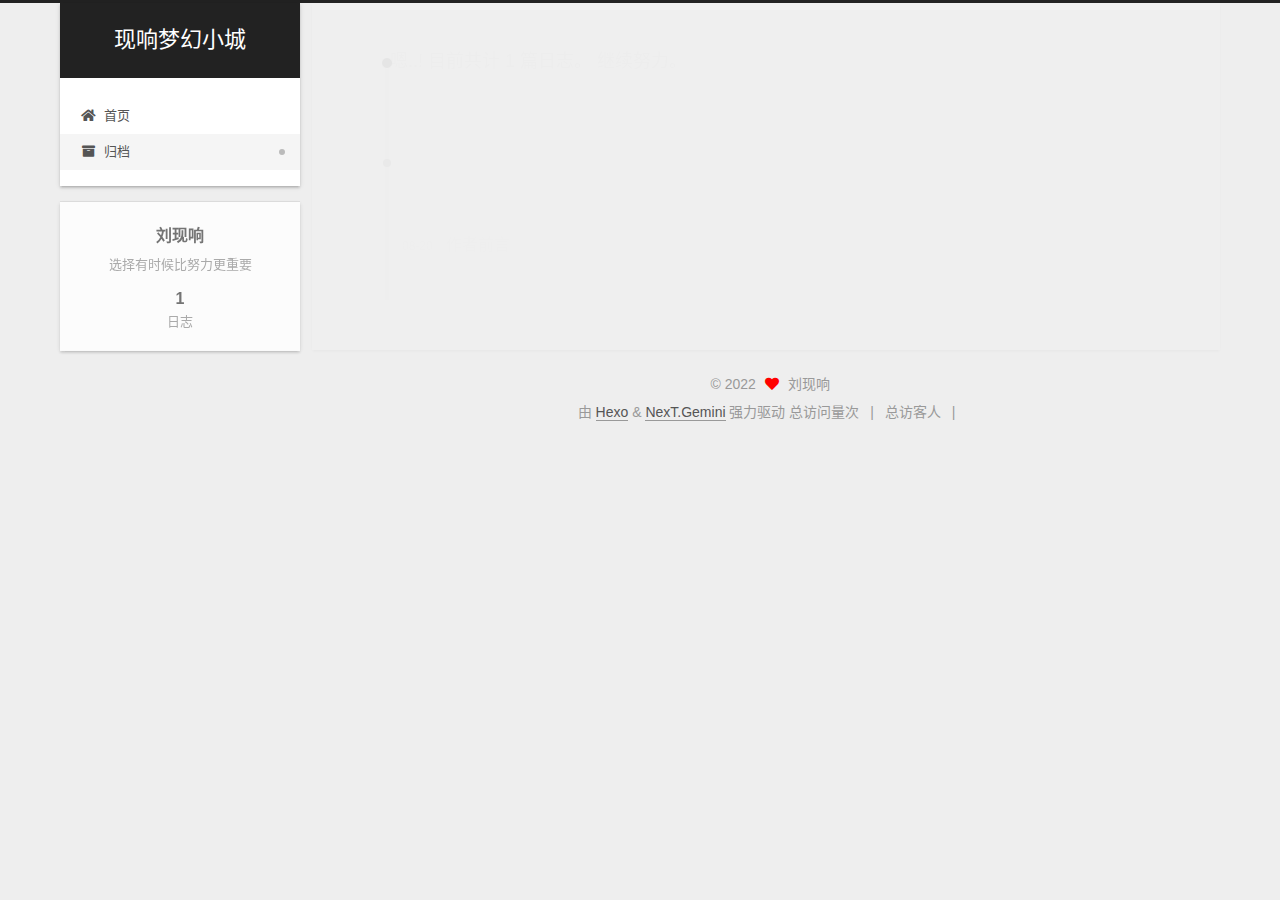
==== commit 6a51ad5c: "Site updated: 2022-09-03 20:36:20" ====
--- a/archives/index.html
+++ b/archives/index.html
@@ -170,8 +170,8 @@
       </div>
 
       <div class="post-title">
-          <a class="post-title-link" href="/2022/08/19/hello-world/" itemprop="url">
-            <span itemprop="name">Hello World</span>
+          <a class="post-title-link" href="/2022/08/20/hello-world/" itemprop="url">
+            <span itemprop="name">作者前言</span>
           </a>
       </div>
 
@@ -287,6 +287,16 @@
   <div class="powered-by">由 <a href="https://hexo.io/" class="theme-link" rel="noopener" target="_blank">Hexo</a> & <a href="https://theme-next.org/" class="theme-link" rel="noopener" target="_blank">NexT.Gemini</a> 强力驱动
   </div>
 
+
+    <script async src="//dn-lbstatics.qbox.me/busuanzi/2.3/busuanzi.pure.mini.js"></script>
+
+    <span id="busuanzi_container_site_pv">总访问量<span id="busuanzi_value_site_pv"></span>次</span>
+    <span class="post-meta-divider">|</span>
+    <span id="busuanzi_container_site_uv">总访客<span id="busuanzi_value_site_uv"></span>人</span>
+    <span class="post-meta-divider">|</span>
+
+
+
         
 
 
@@ -338,5 +348,5 @@
 
   
 
-</body>
+<script src="/live2dw/lib/L2Dwidget.min.js?094cbace49a39548bed64abff5988b05"></script><script>L2Dwidget.init({"pluginRootPath":"live2dw/","pluginJsPath":"lib/","pluginModelPath":"assets/","tagMode":false,"log":false,"model":{"jsonPath":"/live2dw/assets/wanko.model.json"},"display":{"position":"right","width":150,"height":300},"mobile":{"show":true},"react":{"opacity":0.7}});</script></body>
 </html>
